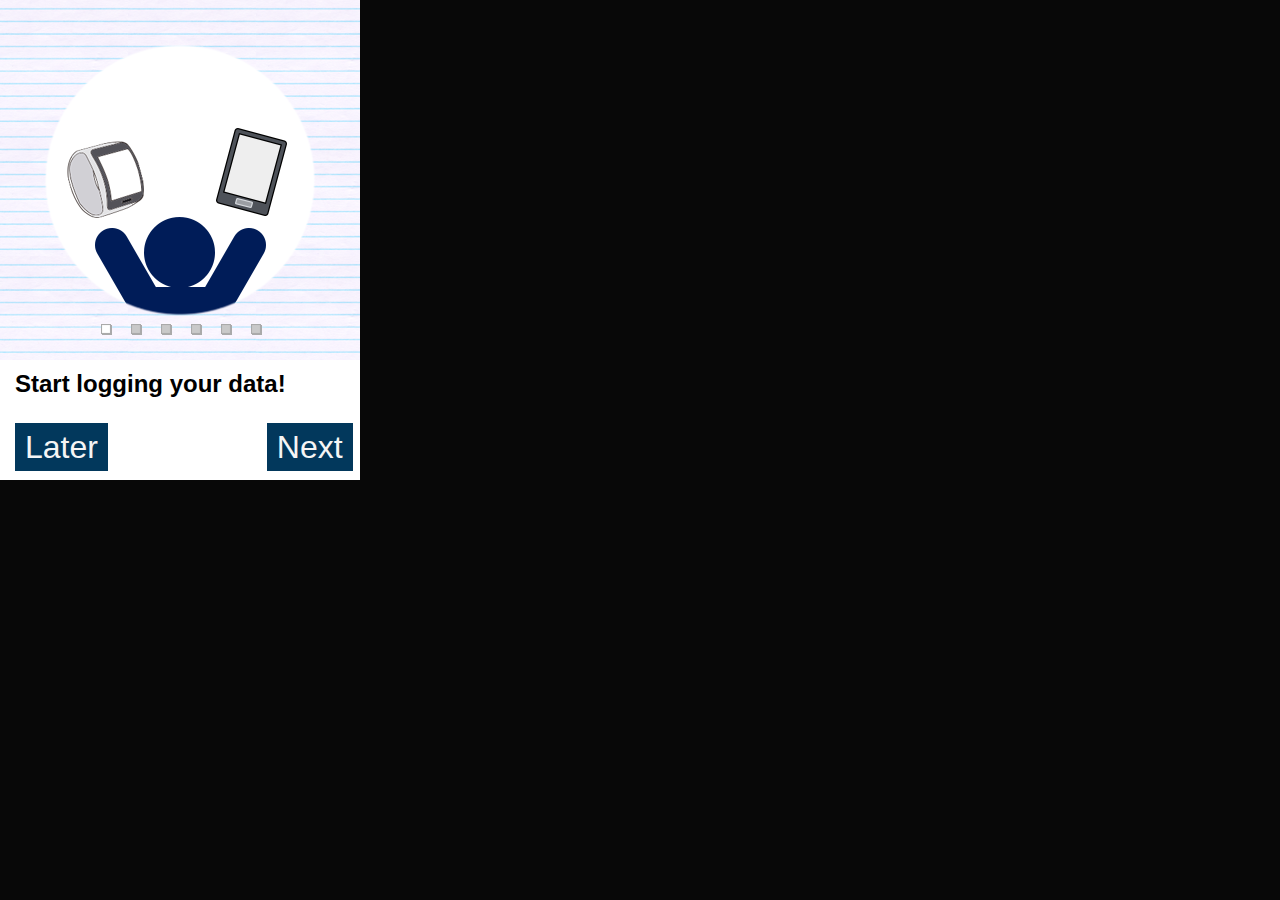
==== index.html @ 368abced "Latest Stable Version" ====
<!DOCTYPE html>
<html>
<head>
	<meta name="viewport" content="width=device-width,user-scalable=no"/>
	<title>Wearable UI</title>
	<link rel="stylesheet"  href="lib/tau/wearable/theme/changeable/tau.css">     
	<script src="js/jquery-1.9.1.js"></script> 
	<link rel="stylesheet"  href="/css/style.css">
</head>

<body>

	<div class="ui-page ui-page-active" id="main">		
		<div class="ui-content">
			<div class="first-image"></div>
			
			<div class="below-section">	
				<font color="black" size="5px"><b>Start logging your data!</b></font>				
			</div>	
				
			<div class="below-section">	
							
				<span id="left-button"><a href="./page_snooze/index.html" class="ui-btn ui-multiline ui-inline" onclick="buttonFeedback()">Later</a></span>				
<!-- 				<span id="mid-button"><a href=# class="ui-btn ui-multiline ui-inline" onclick="connect()">Later</a></span>				 -->
				<span id="right-button"> <a href="./page2/index.html" class="ui-btn ui-multiline ui-inline" id="startSurvey"> Next</a> </span>	
			</div>
			
		</div>
	</div>
</body>

<script src="js/util.js"></script>
<script src="js/dataSave.js"></script>
<script src="js/app.js"></script>
<script src="js/communication.js"></script>
<script src="js/lowBatteryCheck.js"></script>
<script type="text/javascript" src="lib/tau/wearable/js/tau.min.js" data-build-remove="false"></script>
<!-- load javascript file for your application -->

</html>
---- lib/tau/wearable/theme/changeable/tau.css ----
/*
 * TAU (Tizen Advanced UI)
 * Copyright (c) 2010 - 2014 Samsung Electronics Co., Ltd.
 * License : MIT License V2
 */

/***************************************************************************
                  Body
***************************************************************************/
/***************************************************************************
                   Action Bar
***************************************************************************/
/****************************************************************************
		Progress Bar
****************************************************************************/
/****************************************************************************
		Processing
****************************************************************************/
/****************************************************************************
		Toggle Switch
****************************************************************************/
/***************************************************************************
                   Buttons
***************************************************************************/
/***************************************************************************
                   Popup
***************************************************************************/
/***************************************************************************
                   Option Popup
***************************************************************************/
/***************************************************************************
                  index scrollbar (vertical)
***************************************************************************/
/***************************************************************************
                  Listview
***************************************************************************/
/***************************************************************************
                   Scroller
***************************************************************************/
/***************************************************************************
                   Swipe list
***************************************************************************/
/***************************************************************************
                   Checkbox/Radio
***************************************************************************/
/************************************************************************/
/*                           fixedUIStyle.less                          */
/************************************************************************/
/* When system font-size is changed, winset size (ex. header, footer, button, etc,
   include font) also changed. But in UX guide, some UI elements should have fixed
   size regardless of system font size.
   So, this less file supports fixed style for some elements.
   - Layout: header, footer, button
   - Popup : popup header, popup footer
   - toggleswitch
   - progress: text for ratio
*/
/***********************************************************************/
/*                         Layout(FIXED)                               */
/***********************************************************************/
/**********************************************************************/
/*                        Button(FIXED)                               */
/**********************************************************************/
/**********************************************************************/
/*                       Popup(FIXED)                                 */
/**********************************************************************/
/**********************************************************************/
/*                      ToggleSwitch(FIXED)                           */
/**********************************************************************/
/*********************************************************************/
/*                     Progress(FIXED)                               */
/*********************************************************************/
/*! normalize.css v1.0.0 | MIT License | git.io/normalize */
/* ==========================================================================
   HTML5 display definitions
   ========================================================================== */
/*
 * default outline set none
 */
* {
  outline: none;
}
/*
 * Corrects `block` display not defined in IE 6/7/8/9 and Firefox 3.
 */
article,
aside,
details,
figcaption,
figure,
footer,
header,
hgroup,
nav,
section,
summary {
  display: block;
}
/*
 * Corrects `inline-block` display not defined in IE 6/7/8/9 and Firefox 3.
 */
audio,
canvas,
video {
  display: inline-block;
  *display: inline;
  *zoom: 1;
}
/*
 * Prevents modern browsers from displaying `audio` without controls.
 * Remove excess height in iOS 5 devices.
 */
audio:not([controls]) {
  display: none;
  height: 0;
}
/*
 * Addresses styling for `hidden` attribute not present in IE 7/8/9, Firefox 3,
 * and Safari 4.
 * Known issue: no IE 6 support.
 */
[hidden] {
  display: none;
}
/* ==========================================================================
   Base
   ========================================================================== */
/*
 * 1. Corrects text resizing oddly in IE 6/7 when body `font-size` is set using
 *	`em` units.
 * 2. Prevents iOS text size adjust after orientation change, without disabling
 *	user zoom.
 */
html {
  font-size: 100%;
  /* 1 */
  -webkit-text-size-adjust: 100%;
  /* 2 */
  -ms-text-size-adjust: 100%;
  /* 2 */
}
/*
 * Addresses `font-family` inconsistency between `textarea` and other form
 * elements.
 */
html,
button,
input,
select,
textarea {
  font-family: Tizen, Samsung Sans, Helvetica;
}
/*
 * Addresses margins handled incorrectly in IE 6/7.
 */
body {
  margin: 0;
}
/* ==========================================================================
   Links
   ========================================================================== */
/*
 * Improves readability when focused and also mouse hovered in all browsers.
 */
/* ==========================================================================
   Typography
   ========================================================================== */
/*
 * Addresses font sizes and margins set differently in IE 6/7.
 * Addresses font sizes within `section` and `article` in Firefox 4+, Safari 5,
 * and Chrome.
 */
h1 {
  font-size: 2em;
  margin: 0.67em 0;
}
h2 {
  font-size: 1.5em;
  margin: 0.83em 0;
}
h3 {
  font-size: 1.17em;
  margin: 1em 0;
}
h4 {
  font-size: 1em;
  margin: 1.33em 0;
}
h5 {
  font-size: 0.83em;
  margin: 1.67em 0;
}
h6 {
  font-size: 0.75em;
  margin: 2.33em 0;
}
/*
 * Addresses styling not present in IE 7/8/9, Safari 5, and Chrome.
 */
abbr[title] {
  border-bottom: 1px dotted;
}
/*
 * Addresses style set to `bolder` in Firefox 3+, Safari 4/5, and Chrome.
 */
b,
strong {
  font-weight: bold;
}
blockquote {
  margin: 1em 40px;
}
/*
 * Addresses styling not present in Safari 5 and Chrome.
 */
dfn {
  font-style: italic;
}
/*
 * Addresses styling not present in IE 6/7/8/9.
 */
mark {
  background: #ff0;
  color: #000;
}
/*
 * Addresses margins set differently in IE 6/7.
 */
p,
pre {
  margin: 1em 0;
}
/*
 * Corrects font family set oddly in IE 6, Safari 4/5, and Chrome.
 */
code,
kbd,
pre,
samp {
  font-family: monospace, serif;
  _font-family: 'courier new', monospace;
  font-size: 1em;
}
/*
 * Improves readability of pre-formatted text in all browsers.
 */
pre {
  white-space: pre;
  white-space: pre-wrap;
  word-wrap: break-word;
}
/*
 * Addresses CSS quotes not supported in IE 6/7.
 */
q {
  quotes: none;
}
/*
 * Addresses `quotes` property not supported in Safari 4.
 */
q:before,
q:after {
  content: '';
  content: none;
}
small {
  font-size: 75%;
}
/*
 * Prevents `sub` and `sup` affecting `line-height` in all browsers.
 */
sub,
sup {
  font-size: 75%;
  line-height: 0;
  position: relative;
  vertical-align: baseline;
}
sup {
  top: -0.5em;
}
sub {
  bottom: -0.25em;
}
/* ==========================================================================
   Lists
   ========================================================================== */
/*
 * Addresses margins set differently in IE 6/7.
 */
dl,
menu,
ol,
ul {
  margin: 1em 0;
}
dd {
  margin: 0 0 0 40px;
}
/*
 * Addresses paddings set differently in IE 6/7.
 */
menu,
ol,
ul {
  padding: 0 0 0 40px;
}
/*
 * Corrects list images handled incorrectly in IE 7.
 */
nav ul,
nav ol {
  list-style: none;
  list-style-image: none;
}
/* ==========================================================================
   Embedded content
   ========================================================================== */
/*
 * 1. Removes border when inside `a` element in IE 6/7/8/9 and Firefox 3.
 * 2. Improves image quality when scaled in IE 7.
 */
img {
  border: 0;
  /* 1 */
  -ms-interpolation-mode: bicubic;
  /* 2 */
}
/*
 * Corrects overflow displayed oddly in IE 9.
 */
svg:not(:root) {
  overflow: hidden;
}
/* ==========================================================================
   Figures
   ========================================================================== */
/*
 * Addresses margin not present in IE 6/7/8/9, Safari 5, and Opera 11.
 */
figure {
  margin: 0;
}
/* ==========================================================================
   Forms
   ========================================================================== */
/*
 * Corrects margin displayed oddly in IE 6/7.
 */
form {
  margin: 0;
}
/*
 * Define consistent border, margin, and padding.
 */
fieldset {
  border: 1px solid #c0c0c0;
  margin: 0 2px;
  padding: 0.35em 0.625em 0.75em;
}
/*
 * 1. Corrects color not being inherited in IE 6/7/8/9.
 * 2. Corrects text not wrapping in Firefox 3.
 * 3. Corrects alignment displayed oddly in IE 6/7.
 */
legend {
  border: 0;
  /* 1 */
  padding: 0;
  white-space: normal;
  /* 2 */
  *margin-left: -7px;
  /* 3 */
}
/*
 * 1. Corrects font size not being inherited in all browsers.
 * 2. Addresses margins set differently in IE 6/7, Firefox 3+, Safari 5,
 *	and Chrome.
 * 3. Improves appearance and consistency in all browsers.
 */
button,
input,
select,
textarea {
  font-size: 100%;
  /* 1 */
  margin: 0;
  /* 2 */
  vertical-align: baseline;
  /* 3 */
  *vertical-align: middle;
  /* 3 */
}
/*
 * Addresses Firefox 3+ setting `line-height` on `input` using `!important` in
 * the UA stylesheet.
 */
button,
input {
  line-height: normal;
}
/*
 * Re-set default cursor for disabled elements.
 */
button[disabled],
input[disabled] {
  cursor: default;
}
input[type="time"],
input[type="date"] {
  color: #000000;
}
/*
 * 1. Addresses `appearance` set to `searchfield` in Safari 5 and Chrome.
 * 2. Addresses `box-sizing` set to `border-box` in Safari 5 and Chrome
 *	(include `-moz` to future-proof).
 */
input[type="search"] {
  -webkit-appearance: textfield;
  /* 1 */
  -moz-box-sizing: content-box;
  -webkit-box-sizing: content-box;
  /* 2 */
  box-sizing: content-box;
}
/*
 * Removes inner padding and search cancel button in Safari 5 and Chrome
 * on OS X.
 */
input[type="search"]::-webkit-search-cancel-button,
input[type="search"]::-webkit-search-decoration {
  -webkit-appearance: none;
}
/*
 * Removes inner padding and border in Firefox 3+.
 */
button::-moz-focus-inner,
input::-moz-focus-inner {
  border: 0;
  padding: 0;
}
/*
 * 1. Removes default vertical scrollbar in IE 6/7/8/9.
 * 2. Improves readability and alignment in all browsers.
 */
textarea {
  overflow: auto;
  /* 1 */
  vertical-align: top;
  /* 2 */
}
/* ==========================================================================
   Tables
   ========================================================================== */
/*
 * Remove most spacing between table cells.
 */
table {
  border-collapse: collapse;
  border-spacing: 0;
}
/*
 * Common definition for theme
 */
/***************************************************************
   default font size (base font from WRT)
   => small: 13px
   => normal: 17px
   => large: 20px

so, we set @font_size_default as 17px.
This value only used for @rem_base, not for html font-size
html font-size is set by WRT base font-size
***************************************************************/
/******************************
  z-index order collection
 ******************************/
/***************************************************************************
                   Common Style
***************************************************************************/
.screen-hidden {
  visibility: hidden;
  position: absolute;
  top: -10000em;
  left: -10000em;
}
/***************************************************************************
                   Default Style.
***************************************************************************/
button,
input {
  outline: none;
  cursor: pointer;
}
* {
  -webkit-box-sizing: border-box;
  -moz-box-sizing: border-box;
  box-sizing: border-box;
}
a {
  text-decoration: none !important;
  color: rgba(245, 245, 245, 1);
}
ul,
li {
  margin: 0;
  padding: 0;
  list-style-type: none;
}
img {
  margin: 0;
  padding: 0;
}
/******************************
  Global LESS mixin collection
 ******************************/
/***************************************************************************
                   Common Style
***************************************************************************/
html {
  -webkit-tap-highlight-color: rgba(0, 0, 0, 0);
}
body {
  height: 100%;
  font-size: 2rem;
  font-family: Tizen, Samsung Sans, Helvetica;
  background: rgba(8, 8, 8, 1);
  color: rgba(245, 245, 245, 1);
}
.ui-page {
  width: 100%;
  height: 100%;
  overflow: hidden;
  display: none;
  position: absolute;
  top: 0;
  left: 0;
  background: rgba(8, 8, 8, 1);
  -webkit-tap-highlight-color: rgba(0, 0, 0, 0);
  /* overrides webkit link color */
}
.ui-page.ui-page-active {
  display: block;
}
.ui-page.ui-page-build {
  display: block;
  visibility: hidden;
}
.scrolling-mode-touch {
  -webkit-overflow-scrolling: touch;
  -moz-overflow-scrolling: touch;
  -o-overflow-scrolling: touch;
  -ms-overflow-scrolling: touch;
  overflow-scrolling: touch;
}
.ui-content {
  width: auto;
  height: 100%;
  overflow: auto;
  -webkit-overflow-scrolling: touch;
  -moz-overflow-scrolling: touch;
  -o-overflow-scrolling: touch;
  -ms-overflow-scrolling: touch;
  overflow-scrolling: touch;
}
.ui-header {
  position: relative;
  width: 100%;
  height: 60px;
  line-height: 60px;
  background-color: rgba(0, 31, 56, 1);
}
.ui-header .ui-title {
  color: rgba(116, 196, 252, 1);
  font-size: 32px;
  white-space: nowrap;
  margin: 0px;
  padding-left: 16px;
  padding-right: 16px;
}
.ui-header .ui-title.ui-icon {
  padding-left: 60px;
  background-position: 16px 14px;
  background-size: 34px 34px;
  background-repeat: no-repeat;
}
.ui-header .ui-title-text-fadeout {
  -webkit-mask-image: -webkit-linear-gradient(left, #000000 80%, rgba(0, 0, 0, 0) 95%);
}
.ui-header.ui-has-more .ui-title {
  padding-right: 78px;
}
.ui-header.ui-has-more .ui-title-text-fadeout {
  -webkit-mask-image: -webkit-linear-gradient(left, #000000 65%, rgba(0, 0, 0, 0) 80%);
}
.ui-header button.ui-more,
.ui-header input.ui-more {
  border: 0 none;
  padding: 0;
}
.ui-header .ui-more-disable {
  cursor: default;
  background-color: transparent;
}
.ui-header .ui-more {
  display: block;
  position: absolute;
  top: 0px;
  right: 0px;
  width: 68px;
  height: 100%;
  overflow: hidden;
  text-indent: -1000em;
  background-position: center center;
  background-color: transparent;
  cursor: pointer;
}
.ui-header .ui-more:active {
  background-color: rgba(23, 73, 115, 1) !important;
}
.ui-header .ui-more.ui-icon-detail {
  background-color: rgba(116, 196, 252, 1);
  -webkit-mask-image: url("images/Actionbar/tw_ic_menu_detail_normal_holo_dark.png");
  -webkit-mask-size: 3.0588235294117645rem 3.5294117647058822rem;
  -webkit-mask-position: center;
  -webkit-mask-repeat: no-repeat;
}
.ui-header .ui-more.ui-icon-detail[disabled="disabled"] {
  cursor: default;
  background-color: transparent;
  background-color: rgba(116, 196, 252, 0.2);
  -webkit-mask-image: url("images/Actionbar/tw_ic_menu_detail_disable_holo_dark.png");
  -webkit-mask-size: 3.0588235294117645rem 3.5294117647058822rem;
  -webkit-mask-position: center;
  -webkit-mask-repeat: no-repeat;
}
.ui-header .ui-more.ui-icon-overflow {
  background-color: rgba(116, 196, 252, 1);
  -webkit-mask-image: url("images/Actionbar/tw_ic_menu_moreoverflow_holo_dark.png");
  -webkit-mask-size: 3.0588235294117645rem 3.5294117647058822rem;
  -webkit-mask-position: center;
  -webkit-mask-repeat: no-repeat;
}
.ui-header .ui-more.ui-icon-overflow[disabled="disabled"] {
  cursor: default;
  background-color: transparent;
  background-color: rgba(116, 196, 252, 0.2);
  -webkit-mask-image: url("images/Actionbar/tw_ic_menu_moreoverflow_holo_dark.png");
  -webkit-mask-size: 3.0588235294117645rem 3.5294117647058822rem;
  -webkit-mask-position: center;
  -webkit-mask-repeat: no-repeat;
}
.ui-header .ui-more.ui-icon-selectall {
  background-color: rgba(116, 196, 252, 1);
  -webkit-mask-image: url("images/Actionbar/tw_ic_menu_selectall_normal_holo_dark.png");
  -webkit-mask-size: 3.0588235294117645rem 3.5294117647058822rem;
  -webkit-mask-position: center;
  -webkit-mask-repeat: no-repeat;
}
.ui-header .ui-more.ui-icon-selectall[disabled="disabled"] {
  cursor: default;
  background-color: transparent;
  background-color: rgba(116, 196, 252, 0.2);
  -webkit-mask-image: url("images/Actionbar/tw_ic_menu_selectall_disable_holo_dark.png");
  -webkit-mask-size: 3.0588235294117645rem 3.5294117647058822rem;
  -webkit-mask-position: center;
  -webkit-mask-repeat: no-repeat;
}
.ui-footer {
  width: 100%;
  height: 85px;
  position: absolute;
  bottom: 0;
  left: 0;
}
/***************************************************************************
                   Grid layout
***************************************************************************/
.ui-grid-col > * {
  float: left;
}
.ui-page .ui-grid-col-1 > * {
  float: left;
}
.ui-page .ui-grid-col-1 > * {
  width: 100%;
}
.ui-page .ui-grid-col-2 > * {
  float: left;
}
.ui-page .ui-grid-col-2 > * {
  width: 50%;
}
.ui-page .ui-grid-col-3 > * {
  float: left;
}
.ui-page .ui-grid-col-3 > * {
  width: 33.333333333333336%;
}
.ui-grid-row > * {
  display: block;
}
/*
 * Progressbar
 */
@-webkit-keyframes indeterminate {
  0% {
    -webkit-mask-image: url(images/Progress/tw_progressbar_indeterminate1_holo_dark.png);
    -webkit-mask-repeat: no-repeat;
    background-color: rgba(0, 77, 153, 1);
  }
  25% {
    -webkit-mask-image: url(images/Progress/tw_progressbar_indeterminate2_holo_dark.png);
    -webkit-mask-repeat: no-repeat;
    background-color: rgba(0, 77, 153, 1);
  }
  50% {
    -webkit-mask-image: url(images/Progress/tw_progressbar_indeterminate3_holo_dark.png);
    -webkit-mask-repeat: no-repeat;
    background-color: rgba(0, 77, 153, 1);
  }
  75% {
    -webkit-mask-image: url(images/Progress/tw_progressbar_indeterminate4_holo_dark.png);
    -webkit-mask-repeat: no-repeat;
    background-color: rgba(0, 77, 153, 1);
  }
  100% {
    -webkit-mask-image: url(images/Progress/tw_progressbar_indeterminate5_holo_dark.png);
    -webkit-mask-repeat: no-repeat;
    background-color: rgba(0, 77, 153, 1);
  }
}
progress {
  position: relative;
  padding-left: 0.9411764705882353rem;
  padding-right: 0.9411764705882353rem;
  margin-top: 0.8235294117647058rem;
  margin-bottom: 0.8235294117647058rem;
  color: rgba(245, 245, 245, 1);
  width: 100%;
  height: 0.3529411764705882rem;
  -webkit-appearance: none;
  border: none;
}
progress::-webkit-progress-bar {
  position: relative;
  background-color: rgba(71, 71, 71, 1);
  border-radius: 0.11764705882352941rem;
  overflow: hidden;
}
progress::-webkit-progress-value {
  background-color: rgba(55, 161, 237, 1);
  height: 0.3529411764705882rem;
  border-radius: 0.11764705882352941rem;
  overflow: hidden;
}
progress.ui-progress-indeterminate::-webkit-progress-bar {
  background-color: rgba(55, 161, 237, 1);
}
progress.ui-progress-indeterminate::-webkit-progress-value {
  background-size: 100% 100%;
  -webkit-animation: indeterminate 150ms infinite;
}
.ui-progress-proportion {
  display: inline-block;
  float: left;
  font-size: 20px;
  padding-left: 0.9411764705882353rem;
  padding-right: 0.9411764705882353rem;
  margin-top: -0.5882352941176471rem;
}
.ui-progress-ratio {
  display: inline-block;
  float: right;
  font-size: 20px;
  padding-left: 0.9411764705882353rem;
  padding-right: 0.9411764705882353rem;
  margin-top: -0.5882352941176471rem;
}
/*
 * toggle switch
 */
.ui-switch-activation,
.ui-switch-inneroffset,
.ui-switch-handler {
  display: block;
  -webkit-mask-image: url(images/Controller_icon/toggle_changeable.png);
  -webkit-mask-repeat: no-repeat;
}
.ui-switch {
  width: 100%;
  color: rgba(245, 245, 245, 1);
}
.ui-toggleswitch {
  display: block;
  width: 207px;
  margin: 0 auto;
}
.ui-switch-text {
  margin-top: 30px;
  margin-bottom: 40px;
  padding: 0 30;
  font-size: 34px;
  text-align: center;
}
.ui-switch-input {
  display: none;
}
.ui-switch-inneroffset {
  width: 110px;
  height: 88px;
  position: absolute;
}
.ui-switch-inneroffset:active {
  background-color: rgba(173, 173, 173, 1);
}
.ui-switch-activation {
  width: 207px;
  height: 110px;
  -webkit-mask-position: 0 0;
  background-color: rgba(128, 128, 128, 1);
  margin: 0 auto;
  margin-top: 23px;
}
.ui-switch-activation .ui-switch-inneroffset {
  -webkit-mask-position: 0 -120px;
  background-color: rgba(245, 245, 245, 1);
  margin-left: 9px;
  margin-top: 11px;
}
.ui-switch-activation .ui-switch-inneroffset:active {
  background-color: rgba(173, 173, 173, 1);
}
.ui-switch-activation .ui-switch-handler {
  position: relative;
  width: 110px;
  height: 88px;
  -webkit-mask-position: 0 -218px;
  background-color: rgba(128, 128, 128, 1);
  left: 0%;
}
.ui-switch-activation:active {
  width: 207px;
  height: 110px;
  background-color: rgba(97, 96, 96, 1);
  margin: z0 auto;
  margin-top: 23px;
}
.ui-switch-activation:active .ui-switch-handler:active {
  position: relative;
  width: 110px;
  height: 88px;
  background-color: rgba(97, 96, 96, 1);
  left: 0%;
}
.ui-switch-activation:disable {
  width: 207px;
  height: 110px;
  background-color: rgba(59, 59, 59, 1);
  margin: 0 auto;
  margin-top: 23px;
}
.ui-switch-activation:disable .ui-switch-handler:disable {
  position: relative;
  width: 110px;
  height: 88px;
  background-color: rgba(59, 59, 59, 1);
  left: 0%;
}
.ui-switch-input:checked ~  {
  display: none;
}
.ui-switch-input:checked ~  .ui-switch-activation {
  width: 207px;
  height: 110px;
  -webkit-mask-position: 0 0;
  background-color: rgba(112, 186, 15, 1);
  margin: 0 auto;
  margin-top: 23px;
}
.ui-switch-input:checked ~  .ui-switch-activation .ui-switch-inneroffset {
  -webkit-mask-position: 0 -120px;
  background-color: rgba(245, 245, 245, 1);
  margin-left: 89px;
  margin-top: 11px;
}
.ui-switch-input:checked ~  .ui-switch-activation .ui-switch-inneroffset:active {
  background-color: rgba(173, 173, 173, 1);
}
.ui-switch-input:checked ~  .ui-switch-activation .ui-switch-handler {
  position: relative;
  width: 110px;
  height: 88px;
  -webkit-mask-position: 0 -316px;
  background-color: rgba(112, 186, 15, 1);
  left: 0;
}
.ui-switch-input:checked ~  .ui-switch-activation:active {
  width: 207px;
  height: 110px;
  margin: 0 auto;
  margin-top: 23px;
  background-color: rgba(71, 97, 37, 1);
}
.ui-switch-input:checked ~  .ui-switch-activation:active .ui-switch-handler:active {
  position: relative;
  width: 110px;
  height: 88px;
  background-color: rgba(71, 97, 37, 1);
  left: 0;
}
.ui-switch-input:checked ~  .ui-switch-activation:disable {
  width: 207px;
  height: 110px;
  margin: 0 auto;
  margin-top: 23px;
  background-color: rgba(27, 33, 18, 1);
}
.ui-switch-input:checked ~  .ui-switch-activation:disable .ui-switch-handler:disable {
  position: relative;
  width: 110px;
  height: 88px;
  background-color: rgba(27, 33, 18, 1);
  left: 0;
}
@-webkit-keyframes rotating {
  from {
    -webkit-transform: rotate(0deg);
  }
  to {
    -webkit-transform: rotate(360deg);
  }
}
.ui-processing {
  background-color: rgba(0, 123, 255, 1);
  -webkit-mask-image: url("images/Progress/tw_widget_activity_01.png");
  -webkit-mask-size: 100% 100%;
  -webkit-repeat: no-repeat;
  -webkit-animation: rotating 1s linear infinite;
  width: 4.705882352941177rem;
  height: 4.705882352941177rem;
  margin: 0 auto;
  margin-top: 2rem;
  margin-bottom: 0.8235294117647058rem;
}
.ui-processing-text {
  margin: 0 auto;
  text-align: center;
  width: 9.882352941176471rem;
  font-size: 1.4117647058823528rem;
}
.ui-btn {
  display: block;
  padding-top: 28.5px;
  padding-right: 10px;
  padding-bottom: 28.5px;
  padding-left: 10px;
  margin: 0px;
  font-size: 32px;
  line-height: 28px;
  text-align: center;
  white-space: nowrap;
  cursor: pointer;
  vertical-align: middle;
  text-overflow: ellipsis;
  overflow: hidden;
  border: 0 none;
  color: rgba(245, 245, 245, 1);
  background-color: rgba(2, 56, 92, 1);
}
a.ui-btn:active:hover,
.ui-btn:enabled:active:hover {
  background-color: rgba(23, 73, 115, 1);
}
.ui-btn:enabled:focus {
  background-color: rgba(2, 56, 92, 1);
}
a.ui-btn.ui-state-disabled,
.ui-btn:disabled {
  color: rgba(245, 245, 245, 0.2);
  background-color: rgba(3, 44, 64, 1);
  cursor: default;
}
.ui-btn.ui-multiline {
  padding-top: 10px;
  padding-bottom: 10px;
}
.ui-btn.ui-inline {
  display: inline-block;
}
.ui-btn.ui-btn-icon {
  background-position: center center;
  height: 76px;
  text-indent: -1000em;
  overflow: hidden;
  background-repeat: no-repeat;
  background-size: 60px 60px;
}
.ui-default {
  color: rgba(245, 245, 245, 1);
  background-color: rgba(2, 56, 92, 1);
}
a.ui-default:active:hover,
.ui-default:enabled:active:hover {
  background-color: rgba(23, 73, 115, 1);
}
.ui-default:enabled:focus {
  background-color: rgba(2, 56, 92, 1);
}
a.ui-default.ui-state-disabled,
.ui-default:disabled {
  color: rgba(245, 245, 245, 0.2);
  background-color: rgba(3, 44, 64, 1);
  cursor: default;
}
.ui-color-red {
  color: rgba(245, 245, 245, 1);
  background-color: rgba(207, 36, 2, 1);
}
a.ui-color-red:active:hover,
.ui-color-red:enabled:active:hover {
  background-color: rgba(222, 102, 78, 1);
}
.ui-color-red:enabled:focus {
  background-color: rgba(207, 36, 2, 1);
}
a.ui-color-red.ui-state-disabled,
.ui-color-red:disabled {
  color: rgba(245, 245, 245, 0.2);
  background-color: rgba(69, 11, 1, 1);
  cursor: default;
}
.ui-color-orange {
  color: rgba(245, 245, 245, 1);
  background-color: rgba(237, 134, 0, 1);
}
a.ui-color-orange:active:hover,
.ui-color-orange:enabled:active:hover {
  background-color: rgba(242, 171, 78, 1);
}
.ui-color-orange:enabled:focus {
  background-color: rgba(237, 134, 0, 1);
}
a.ui-color-orange.ui-state-disabled,
.ui-color-orange:disabled {
  color: rgba(245, 245, 245, 0.2);
  background-color: rgba(69, 39, 5, 1);
  cursor: default;
}
.ui-color-green {
  color: rgba(245, 245, 245, 1);
  background-color: rgba(97, 163, 16, 1);
}
a.ui-color-green:active:hover,
.ui-color-green:enabled:active:hover {
  background-color: rgba(146, 191, 90, 1);
}
.ui-color-green:enabled:focus {
  background-color: rgba(97, 163, 16, 1);
}
a.ui-color-green.ui-state-disabled,
.ui-color-green:disabled {
  color: rgba(245, 245, 245, 0.2);
  background-color: rgba(50, 54, 48, 1);
  cursor: default;
}
.ui-btn:focus,
.ui-btn:active {
  outline: none;
}
a.ui-btn {
  text-decoration: none;
  box-sizing: border-box;
}
button.ui-btn,
input.ui-btn {
  box-sizing: border-box;
  -webkit-appearance: none;
  -moz-appearance: none;
  width: 100%;
}
button.ui-btn.ui-inline,
input.ui-btn.ui-inline {
  display: inline-block;
  width: auto;
}
.ui-grid-col-1 > .ui-btn {
  border-left: solid 1px rgba(8, 8, 8, 1);
}
.ui-grid-col-1 > .ui-btn:first-child {
  border-left: 0px none;
}
.ui-grid-col-2 > .ui-btn {
  border-left: solid 1px rgba(8, 8, 8, 1);
}
.ui-grid-col-2 > .ui-btn:first-child {
  border-left: 0px none;
}
.ui-grid-col-3 > .ui-btn {
  border-left: solid 1px rgba(8, 8, 8, 1);
}
.ui-grid-col-3 > .ui-btn:first-child {
  border-left: 0px none;
}
.ui-grid-row > .ui-btn {
  margin-top: 1px;
}
.ui-grid-row > .ui-btn:first-child {
  margin-top: 0px;
}
/***********************
Normal Popup
***********************/
.ui-popup {
  position: absolute;
  left: 0px;
  width: 100%;
  margin: 0;
  background-color: rgba(0, 17, 33, 1);
  border: 3px solid rgba(0, 55, 92, 1);
  display: none;
  z-index: 1000;
}
.ui-popup .ui-popup-header {
  width: 100%;
  min-height: 68px;
  font-size: 30px;
  text-align: left;
  background-color: rgba(5, 42, 71, 1);
  color: rgba(116, 196, 252, 1);
  padding-top: 14px;
  padding-right: 13px;
  padding-bottom: 14px;
  padding-left: 13px;
  overflow: hidden;
  text-overflow: ellipsis;
  white-space: nowrap;
}
.ui-popup .ui-popup-content {
  width: 100%;
  min-height: 13.176470588235293rem;
  font-size: 2rem;
  text-align: left;
  color: rgba(245, 245, 245, 1);
  background-color: rgba(0, 17, 33, 1);
  padding: 10px 16px 9px 16px;
  overflow: auto;
  -webkit-overflow-scrolling: touch;
  -moz-overflow-scrolling: touch;
  -o-overflow-scrolling: touch;
  -ms-overflow-scrolling: touch;
  overflow-scrolling: touch;
}
.ui-popup .ui-popup-content .ui-listview,
.ui-popup .ui-popup-content .ui-inline-listview {
  margin: -0.5294117647058824rem -0.9411764705882353rem -0.5294117647058824rem -0.9411764705882353rem;
}
.ui-popup .ui-popup-content .ui-listview li,
.ui-popup .ui-popup-content .ui-inline-listview li {
  font-size: 2rem;
}
.ui-popup .ui-popup-footer {
  width: 100%;
  height: 83px;
}
.ui-popup .ui-popup-footer .ui-btn {
  padding-top: 27px;
  padding-bottom: 28px;
  font-size: 30px;
}
.ui-popup.ui-popup-active {
  display: block;
}
.ui-popup.in {
  display: block;
}
.ui-popup.ui-build {
  display: block;
  visibility: hidden;
}
/***********************
Option Popup
***********************/
.ui-popup.ui-ctxpopup {
  background-color: transparent;
  width: 100%;
  border: 0 none;
}
div.ui-popup.ui-ctxpopup.ui-popup-content-size {
  width: auto;
  padding: 0 0 0 0;
}
div.ui-popup.ui-ctxpopup.ui-popup-content-size .ui-popup-content {
  width: auto;
}
.ui-popup.ui-ctxpopup .ui-popup-content {
  background-color: rgba(245, 245, 245, 1);
  border: 1px solid rgba(112, 112, 112, 0.9);
  color: #333;
  min-height: initial;
}
.ui-popup.ui-ctxpopup .ui-popup-content .ui-listview li {
  color: rgba(8, 8, 8, 1);
  border-bottom: 1px solid rgba(204, 204, 204, 1);
  min-height: 90px;
  padding: 21px 8px 20px 16px;
}
.ui-popup.ui-ctxpopup .ui-popup-content .ui-listview li a {
  color: rgba(8, 8, 8, 1);
  margin: -21px -16px;
  padding: 21px 16px;
  min-height: 48px;
}
.ui-popup.ui-ctxpopup .ui-popup-content .ui-listview li a:active {
  color: rgba(245, 245, 245, 1);
  background-color: rgba(19, 99, 145, 1);
}
.ui-popup.ui-ctxpopup .ui-popup-content .ui-listview li:last-child {
  border: none;
}
.ui-popup.ui-ctxpopup .ui-popup-content .ui-listview .ui-list-icon {
  position: relative;
  padding-left: 4rem;
}
.ui-popup.ui-ctxpopup .ui-popup-content .ui-listview .ui-list-icon a {
  margin-left: -4rem;
  padding-left: 4rem;
}
.ui-popup.ui-ctxpopup .ui-popup-content .ui-listview .ui-list-icon::before {
  content: "";
  position: absolute;
  top: 50%;
  left: 0.3529411764705882rem;
  width: 3.2941176470588234rem;
  height: 3.2941176470588234rem;
  margin-top: -1.6470588235294117rem;
  background-color: rgba(99, 99, 99, 0.9);
  -webkit-mask-size: 3.2941176470588234rem 3.2941176470588234rem;
  -webkit-mask-repeat: no-repeat;
  mask-repeat: no-repeat;
  mask-size: 3.2941176470588234rem 3.2941176470588234rem;
}
.ui-popup.ui-ctxpopup .ui-popup-content .ui-listview a.ui-list-icon:active::before {
  background-color: rgba(245, 245, 245, 1);
}
.ui-popup.ui-ctxpopup .ui-popup-content .ui-inline-listview {
  height: 4.0588235294117645rem;
  overflow: hidden;
}
.ui-popup.ui-ctxpopup .ui-popup-content .ui-inline-listview li {
  float: left;
  height: 3.941176470588235rem;
  line-height: 3.941176470588235rem;
  border-right: 1px solid rgba(8, 8, 8, 1);
}
.ui-popup.ui-ctxpopup .ui-popup-content .ui-inline-listview li:last-child {
  border: none;
}
.ui-popup.ui-ctxpopup .ui-popup-content .ui-inline-listview li a {
  display: block;
  width: 100%;
  height: 100%;
  padding: 0rem 0.47058823529411764rem;
  color: rgba(8, 8, 8, 1);
}
.ui-popup.ui-ctxpopup .ui-popup-content .ui-inline-listview li a:active {
  color: rgba(245, 245, 245, 1);
  background-color: rgba(19, 99, 145, 1);
}
.ui-popup.ui-ctxpopup .ui-popup-content .ui-inline-listview .ui-list-icon-notext {
  width: 3.4705882352941178rem;
  height: 3.941176470588235rem;
  text-indent: -1000em;
  overflow: hidden;
  position: relative;
}
.ui-popup.ui-ctxpopup .ui-popup-content .ui-inline-listview .ui-list-icon-notext::before {
  content: "";
  position: absolute;
  top: 50%;
  left: 50%;
  width: 2.5294117647058822rem;
  height: 2.5294117647058822rem;
  margin-top: -1.2647058823529411rem;
  margin-left: -1.2647058823529411rem;
  background-color: rgba(8, 8, 8, 1);
  -webkit-mask-size: 2.5294117647058822rem 2.5294117647058822rem;
  -webkit-mask-repeat: no-repeat;
  mask-size: 2.5294117647058822rem 2.5294117647058822rem;
  mask-repeat: no-repeat;
}
.ui-popup.ui-ctxpopup .ui-popup-content .ui-inline-listview a.ui-list-icon-notext:active::before {
  background-color: rgba(245, 245, 245, 1);
}
.ui-popup.ui-ctxpopup .ui-arrow {
  width: 36px;
  height: 15px;
  overflow: hidden;
  position: absolute;
  display: none;
  animation-duration: 0;
  -webkit-animation-duration: 0;
}
.ui-popup.ui-ctxpopup .ui-arrow span {
  width: 20px;
  height: 20px;
  background-color: rgba(245, 245, 245, 1);
  border: 1px solid rgba(112, 112, 112, 0.9);
  position: absolute;
  top: 6px;
  left: 8px;
  -webkit-transform: rotate(55deg) skew(24deg);
  transform: rotate(55deg) skew(24deg);
  animation-duration: 0;
  -webkit-animation-duration: 0;
}
.ui-popup.ui-ctxpopup.ui-popup-arrow-b {
  padding: 20px 20px 0 20px;
}
.ui-popup.ui-ctxpopup.ui-popup-arrow-t {
  padding: 0 20px 20px 20px;
}
.ui-popup.ui-ctxpopup.ui-popup-arrow-r {
  padding: 20px 0 20px 20px;
}
.ui-popup.ui-ctxpopup.ui-popup-arrow-l {
  padding: 20px 20px 20px 0;
}
.ui-popup.ui-ctxpopup.ui-popup-arrow-b .ui-arrow {
  display: block;
  bottom: -14px;
  -webkit-transform: rotate(180deg);
  transform: rotate(180deg);
}
.ui-popup.ui-ctxpopup.ui-popup-arrow-t .ui-arrow {
  display: block;
  top: -14px;
}
.ui-popup.ui-ctxpopup.ui-popup-arrow-r .ui-arrow {
  display: block;
  right: -25px;
  -webkit-transform: rotate(90deg);
  transform: rotate(90deg);
}
.ui-popup.ui-ctxpopup.ui-popup-arrow-l .ui-arrow {
  display: block;
  left: -25px;
  -webkit-transform: rotate(-90deg);
  transform: rotate(-90deg);
}
/****************************************
Popup Toast
****************************************/
.ui-popup.ui-popup-toast {
  margin-left: 0;
  margin-right: 0;
  margin-bottom: 0;
  font-size: 1.4117647058823528rem;
  border: 3px solid rgba(0, 55, 92, 1);
  position: absolute;
  bottom: 0;
  top: auto;
  height: auto;
}
.ui-popup.ui-popup-toast .ui-popup-content {
  min-height: initial;
  padding: 1.2941176470588236rem 0.7647058823529411rem 1.3529411764705883rem 0.7647058823529411rem;
  background-color: rgba(0, 17, 33, 1);
}
/****************************************
Popup Overlay
****************************************/
.ui-popup-overlay {
  position: absolute;
  display: none;
  top: 0;
  width: 100%;
  height: 100%;
  z-index: 100;
  background-color: rgba(8, 8, 8, 0.7);
}
.ui-popup-overlay.in {
  display: block;
}
/****************************************
Popup Transition
****************************************/
.ui-popup.slideup.in {
  -webkit-animation-name: popupslideinfrombottom;
  -webkit-animation-duration: 250ms;
  -webkit-transition-timing-function: ease-in-out;
  animation-name: popupslideinfrombottom;
  animation-duration: 250ms;
  transition-timing-function: ease-in-out;
}
.ui-popup.slideup.out {
  -webkit-animation-name: popupslideouttobottom;
  -webkit-animation-duration: 250ms;
  -webkit-transition-timing-function: ease-in-out;
  animation-name: popupslideouttobottom;
  animation-duration: 250ms;
  transition-timing-function: ease-in-out;
}
@-webkit-keyframes popupslideinfrombottom {
  from {
    transform: translateY(100%);
  }
  to {
    transform: translateY(0%);
  }
}
@keyframes popupslideinfrombottom {
  from {
    transform: translateY(100%);
  }
  to {
    transform: translateY(0%);
  }
}
@-webkit-keyframes popupslideouttobottom {
  from {
    transform: translateY(0%);
  }
  to {
    transform: translateY(100%);
  }
}
@keyframes popupslideouttobottom {
  from {
    transform: translateY(0%);
  }
  to {
    transform: translateY(100%);
  }
}
/****************************************
Popup Overlay Transition
****************************************/
.ui-popup-overlay.slideup.in {
  -webkit-animation-name: fadein;
  -webkit-animation-duration: 250ms;
  animation-name: fadein;
  animation-duration: 250ms;
}
.ui-popup-overlay.slideup.out {
  -webkit-animation-name: fadeout;
  -webkit-animation-duration: 250ms;
  animation-name: fadeout;
  animation-duration: 250ms;
}
/****************************************
Option Popup Transition
****************************************/
.ui-popup.ui-popup-arrow-t.slideup.in,
.ui-popup.ui-popup-arrow-l.slideup.in,
.ui-popup.ui-popup-arrow-r.slideup.in {
  -webkit-animation-name: ctxpopupslideinfrombottom;
  -webkit-animation-duration: 250ms;
  -webkit-transition-timing-function: ease-in-out;
  animation-name: ctxpopupslideinfrombottom;
  animation-duration: 250ms;
  transition-timing-function: ease-in-out;
}
.ui-popup.ui-popup-arrow-t.slideup.out,
.ui-popup.ui-popup-arrow-l.slideup.out,
.ui-popup.ui-popup-arrow-r.slideup.out {
  -webkit-animation-name: ctxpopupslideouttobottom;
  -webkit-animation-duration: 250ms;
  -webkit-transition-timing-function: ease-in-out;
  animation-name: ctxpopupslideouttobottom;
  animation-duration: 250ms;
  transition-timing-function: ease-in-out;
}
.ui-popup.ui-popup-arrow-b.slideup.in {
  -webkit-animation-name: ctxpopupslideinfromtop;
  -webkit-animation-duration: 250ms;
  -webkit-transition-timing-function: ease-in-out;
  animation-name: ctxpopupslideinfromtop;
  animation-duration: 250ms;
  transition-timing-function: ease-in-out;
}
.ui-popup.ui-popup-arrow-b.slideup.out {
  -webkit-animation-name: ctxpopupslideouttotop;
  -webkit-animation-duration: 250ms;
  -webkit-transition-timing-function: ease-in-out;
  animation-name: ctxpopupslideouttotop;
  animation-duration: 250ms;
  transition-timing-function: ease-in-out;
}
@-webkit-keyframes ctxpopupslideinfrombottom {
  from {
    transform: translateY(20%);
    opacity: 0.0;
  }
  to {
    transform: translateY(0%);
    opacity: 1.0;
  }
}
@keyframes ctxpopupslideinfrombottom {
  from {
    transform: translateY(20%);
    opacity: 0.0;
  }
  to {
    transform: translateY(0%);
    opacity: 1.0;
  }
}
@-webkit-keyframes ctxpopupslideouttobottom {
  from {
    transform: translateY(0%);
    opacity: 1.0;
  }
  to {
    transform: translateY(20%);
    opacity: 0.0;
  }
}
@keyframes ctxpopupslideouttobottom {
  from {
    transform: translateY(0%);
    opacity: 1.0;
  }
  to {
    transform: translateY(20%);
    opacity: 0.0;
  }
}
@-webkit-keyframes ctxpopupslideinfromtop {
  from {
    transform: translateY(-20%);
    opacity: 0.0;
  }
  to {
    transform: translateY(0%);
    opacity: 1.0;
  }
}
@keyframes ctxpopupslideinfromtop {
  from {
    transform: translateY(-20%);
    opacity: 0.0;
  }
  to {
    transform: translateY(0%);
    opacity: 1.0;
  }
}
@-webkit-keyframes ctxpopupslideouttotop {
  from {
    transform: translateY(0%);
    opacity: 1.0;
  }
  to {
    transform: translateY(-20%);
    opacity: 0.0;
  }
}
@keyframes ctxpopupslideouttotop {
  from {
    transform: translateY(0%);
    opacity: 1.0;
  }
  to {
    transform: translateY(-20%);
    opacity: 0.0;
  }
}
/************************
Listview
*************************/
.ui-listview li {
  font-size: 2.3529411764705883rem;
  line-height: 2.8235294117647056rem;
  width: 100%;
  min-height: 5.88235294117647rem;
  padding: 1.2352941176470589rem 0.47058823529411764rem 1.1764705882352942rem 0.9411764705882353rem;
  border-bottom: 1px solid rgba(56, 56, 56, 1);
  overflow: hidden;
  text-overflow: ellipsis;
  white-space: nowrap;
  position: relative;
  color: rgba(245, 245, 245, 1);
}
.ui-listview li > * {
  white-space: nowrap;
  text-overflow: ellipsis;
  overflow: hidden;
  -webkit-user-select: none;
  color: rgba(245, 245, 245, 1);
}
.ui-listview li > a {
  display: block;
  width: 100%;
  height: 100%;
  margin: -1.2352941176470589rem -0.9411764705882353rem;
  padding: 1.5294117647058822rem 0.9411764705882353rem;
  -o-box-sizing: content-box;
  -ms-box-sizing: content-box;
  -moz-box-sizing: content-box;
  -webkit-box-sizing: content-box;
  box-sizing: content-box;
}
.ui-listview li.ui-li-active {
  background-color: rgba(8, 56, 94, 1);
  color: rgba(245, 245, 245, 1);
}
.ui-listview .li-divider {
  height: 1.7647058823529411rem;
  min-height: 1.7647058823529411rem;
  line-height: 1.7647058823529411rem;
  padding: 0 0.47058823529411764rem 0 0.9411764705882353rem;
  background-color: rgba(29, 72, 105, 1);
  color: rgba(151, 197, 230, 1);
  font-size: 1.4117647058823528rem;
}
.ui-listview .ui-li-has-action-icon .ui-action-text {
  width: -webkit-calc(100% -  4.352941176470588rem);
  height: 100%;
  position: absolute;
  left: 0;
  padding-left: 0.9411764705882353rem;
  padding-top: 1.1764705882352942rem;
  padding-bottom: 1.1764705882352942rem;
  margin-top: -1.1764705882352942rem;
}
.ui-listview .ui-li-has-action-icon .ui-action-divider {
  position: absolute;
  height: 3.5294117647058822rem;
  width: 0.11764705882352941rem;
  background-color: rgba(245, 245, 245, 1);
  right: 4.235294117647059rem;
  top: 20%;
}
.ui-listview .ui-li-has-action-icon .ui-action-delete,
.ui-listview .ui-li-has-action-icon .ui-action-setting,
.ui-listview .ui-li-has-action-icon .ui-action-add {
  position: absolute;
  height: 100%;
  width: 4.235294117647059rem;
  right: 0;
  top: 0;
  -webkit-mask-size: 3.2941176470588234rem 3.2941176470588234rem;
  -webkit-mask-repeat: no-repeat;
  -webkit-mask-position: center center;
  padding-top: 2.6470588235294117rem;
  padding-bottom: 2.6470588235294117rem;
}
.ui-listview .ui-li-has-action-icon .ui-action-delete {
  -webkit-mask-image: url(images/listview/tw_list_delete_holo_dark.png);
  background-color: rgba(245, 245, 245, 1);
}
.ui-listview .ui-li-has-action-icon .ui-action-setting {
  -webkit-mask-image: url(images/listview/tw_list_setting_holo_dark.png);
  background-color: rgba(245, 245, 245, 1);
}
.ui-listview .ui-li-has-action-icon .ui-action-add {
  -webkit-mask-image: url(images/listview/tw_list_add_holo_dark.png);
  background-color: rgba(245, 245, 245, 1);
}
.ui-listview .ui-li-has-action-icon .ui-action-text:active,
.ui-listview .ui-li-has-action-icon .ui-action-delete:active,
.ui-listview .ui-li-has-action-icon .ui-action-setting:active,
.ui-listview .ui-li-has-action-icon .ui-action-add:active {
  background-color: rgba(56, 56, 56, 1);
}
.ui-datetime-widget {
  position: relative;
  height: 100%;
}
.ui-datetime {
  text-align: center;
  padding-top: 56px;
}
.ui-time-picker .ui-datetime {
  padding-top: 53px;
}
.ui-datetime:only-child {
  padding-top: 92px;
}
.ui-time-picker .ui-datetime:only-child {
  padding-top: 89px;
}
.ui-datetime input[type='date'],
.ui-datetime input[type='datetime'],
.ui-datetime input[type='time'] {
  display: none;
}
.ui-datefield {
  height: 52px;
  display: inline-block;
  vertical-align: top;
}
.ui-datefield > .ui-btn {
  float: left;
  height: 52px;
  padding: 0;
  line-height: 52px;
  font-size: 42px;
  font-weight: 600;
  border-radius: 2px;
  background-color: rgba(255, 255, 255, 0.15);
}
.ui-datefield .ui-datefield-separator {
  display: block;
  height: 100%;
  float: left;
  width: 18px;
  background: transparent url('images/Datetimepicker/tw_timepicker_num_dot.png');
}
.ui-datefield > .ui-btn:enabled:focus {
  background-color: rgba(255, 255, 255, 0.15);
}
.ui-datefield > .ui-btn:disabled {
  color: #404040;
}
.ui-datafield > .ui-btn.ui-selected,
.ui-datefield > .ui-btn:enabled:active,
.ui-datefield > .ui-btn.ui-state-active:enabled,
.ui-datefield > .ui-btn.ui-selected:enabled {
  background-color: #ff9000;
  color: #000;
}
/* -- for datepicker -- */
.ui-date-picker .ui-datefield > .ui-btn:first-child {
  margin-right: 2px;
}
.ui-date-picker .ui-datefield > .ui-btn:last-child {
  margin-left: 2px;
}
.ui-date-picker .ui-datefield-year {
  width: 114px;
}
.ui-date-picker .ui-datefield-month {
  width: 102px;
}
.ui-date-picker .ui-datefield-day {
  width: 68px;
}
/* -- end (for datepicker) -- */
/* -- for timepicker -- */
.ui-time-picker .ui-datefield-hour {
  width: 74px;
}
.ui-time-picker .ui-datefield-min {
  width: 74px;
}
.ui-time-picker .ui-datefield-period {
  width: 84px;
  margin-left: 10px;
}
.ui-time-picker .ui-datefield {
  height: 58px;
}
.ui-time-picker .ui-datefield > .ui-btn {
  height: 58px;
  line-height: 58px;
  font-size: 50px;
}
.ui-time-picker .ui-datefield > .ui-btn.ui-datefield-period {
  font-size: 48px;
}
/* -- (end) for timepicker -- */
.ui-datetime-wheel {
  height: 68px;
  margin: 0 10px;
  margin-top: 30px;
}
.ui-time-picker .ui-datetime-wheel {
  margin-top: 27px;
}
.ui-datetime-wheel .ui-btn {
  width: 68px;
  height: 68px;
  float: left;
}
.ui-datetime-wheel .ui-btn.ui-datetime-wheel-plus {
  float: right;
  background: transparent url('images/Datetimepicker/tw_timepicker_dialbtn_plus_normal.png') center center no-repeat;
}
.ui-datetime-wheel .ui-btn.ui-datetime-wheel-plus:active:hover,
.ui-datetime-wheel .ui-btn.ui-datetime-wheel-plus:enabled:active,
.ui-datetime-wheel .ui-btn.ui-datetime-wheel-plus:enabled:active:hover {
  background: transparent url('images/Datetimepicker/tw_timepicker_dialbtn_plus_pressed.png') center center no-repeat;
}
.ui-datetime-wheel .ui-btn.ui-datetime-wheel-plus:disabled,
.ui-datetime-wheel .ui-btn.ui-datetime-wheel-plus:disabled:active:hover,
.ui-datetime-wheel .ui-btn.ui-datetime-wheel-plus.ui-state-disabled,
.ui-datetime-wheel .ui-btn.ui-datetime-wheel-plus.ui-state-disabled:active:hover {
  background: transparent url('images/Datetimepicker/tw_timepicker_dialbtn_plus_dim.png') center center no-repeat;
}
.ui-datetime-wheel .ui-btn.ui-datetime-wheel-minus {
  background: transparent url('images/Datetimepicker/tw_timepicker_dialbtn_minus_normal.png') center center no-repeat;
}
.ui-datetime-wheel .ui-btn.ui-datetime-wheel-minus:active:hover,
.ui-datetime-wheel .ui-btn.ui-datetime-wheel-minus:enabled:active,
.ui-datetime-wheel .ui-btn.ui-datetime-wheel-minus:enabled:active:hover {
  background: transparent url('images/Datetimepicker/tw_timepicker_dialbtn_minus_pressed.png') center center no-repeat;
}
.ui-datetime-wheel .ui-btn.ui-datetime-wheel-minus:disabled,
.ui-datetime-wheel .ui-btn.ui-datetime-wheel-minus:disabled:active:hover,
.ui-datetime-wheel .ui-btn.ui-datetime-wheel-minus.ui-state-disabled,
.ui-datetime-wheel .ui-btn.ui-datetime-wheel-minus.ui-state-disabled:active:hover {
  background: transparent url('images/Datetimepicker/tw_timepicker_dialbtn_minus_dim.png') center center no-repeat;
}
.ui-datetime-wheel .ui-wheel {
  display: block;
  margin-left: 68px;
  margin-right: 68px;
  height: 68px;
  padding: 10px 0;
  background: url('images/Datetimepicker/tw_timepicker_wheel_01.png') center center no-repeat;
}
.ui-datetime-btns {
  position: absolute;
  bottom: 0;
  width: 100%;
  height: 76px;
  border-top: 2px solid #262626;
}
/* Button separator */
.ui-datetime-btns::before {
  content: "";
  height: 34px;
  width: 1px;
  background-color: #262626;
  position: absolute;
  left: 160px;
  top: 20px;
}
.ui-datetime-btns .ui-btn {
  height: 100%;
  position: relative;
  background-color: transparent;
}
.ui-datetime-btns .ui-btn:enabled:active,
.ui-datetime-btns .ui-btn:enabled:focus,
.ui-datetime-btns .ui-btn:enabled:active:focus {
  background-color: transparent;
}
.ui-datetime-btns .ui-btn-left {
  width: 160px;
  float: left;
  background: url('images/Datetimepicker/tw_timepicker_left_softbtn.png') center center no-repeat;
}
.ui-datetime-btns .ui-btn-right {
  width: 159px;
  float: right;
  background: url('images/Datetimepicker/tw_timepicker_right_softbtn.png') center center no-repeat;
}
.ui-datetime-btns .ui-btn:disabled,
.ui-datetime-btns .ui-btn.ui-state-disabled {
  opacity: 0.2;
}
/* ---------------- */
.ui-datetime-periods {
  height: 102px;
  margin-top: 7px;
  display: inline-block;
}
.ui-datetime-periods .ui-btn,
.ui-datetime-periods .ui-datetime-periods-separator {
  height: 100%;
  float: left;
  padding: 0;
  background: transparent;
}
.ui-datetime-periods .ui-btn {
  width: 102px;
  font-size: 34px;
  line-height: 102px;
}
.ui-datetime-periods .ui-btn:enabled:focus {
  background: transparent;
}
.ui-datetime-periods .ui-btn:enabled:active,
.ui-datetime-periods .ui-btn:enabled:active:focus,
.ui-datetime-periods .ui-btn.ui-selected:enabled:active,
.ui-datetime-periods .ui-btn.ui-state-active:enabled:active {
  color: inherit;
  text-decoration: none;
  background: url('images/Datetimepicker/tw_timepicker_time_bg.png') center center no-repeat;
}
.ui-datetime-periods .ui-btn.ui-selected:enabled,
.ui-datetime-periods .ui-btn.ui-state-active:enabled {
  color: #ff9000;
  text-decoration: underline;
}
.ui-datetime-periods .ui-datetime-periods-separator {
  width: 24px;
  background: url('images/Datetimepicker/tw_timepicker_num_dot_01.png') center center no-repeat;
}
.ui-datetime-wheel.ui-hidden,
.ui-datetime-periods.ui-hidden {
  display: none;
}
/* Transitions originally inspired by those from jQtouch, nice work, folks */
.ui-viewport-transitioning,
.ui-viewport-transitioning .ui-page {
  width: 100%;
  height: 100%;
  overflow: hidden;
  -webkit-box-sizing: border-box;
  -moz-box-sizing: border-box;
  box-sizing: border-box;
}
.ui-pre-in {
  z-index: 100;
  visibility: visible;
  display: block;
  top: 0px;
  left: 0px;
}
.in {
  -webkit-animation-timing-function: ease-out;
  -webkit-animation-duration: 350ms;
  -moz-animation-timing-function: ease-out;
  -moz-animation-duration: 350ms;
  animation-timing-function: ease-out;
  animation-duration: 350ms;
}
.out {
  -webkit-animation-timing-function: ease-in;
  -webkit-animation-duration: 225ms;
  -moz-animation-timing-function: ease-in;
  -moz-animation-duration: 225ms;
  animation-timing-function: ease-in;
  animation-duration: 225ms;
}
@-webkit-keyframes fadein {
  from {
    opacity: 0;
  }
  to {
    opacity: 1;
  }
}
@-moz-keyframes fadein {
  from {
    opacity: 0;
  }
  to {
    opacity: 1;
  }
}
@keyframes fadein {
  from {
    opacity: 0;
  }
  to {
    opacity: 1;
  }
}
@-webkit-keyframes fadeout {
  from {
    opacity: 1;
  }
  to {
    opacity: 0;
  }
}
@-moz-keyframes fadeout {
  from {
    opacity: 1;
  }
  to {
    opacity: 0;
  }
}
@keyframes fadeout {
  from {
    opacity: 1;
  }
  to {
    opacity: 0;
  }
}
.fade.out {
  opacity: 0;
  -webkit-animation-duration: 125ms;
  -webkit-animation-name: fadeout;
  -moz-animation-duration: 125ms;
  -moz-animation-name: fadeout;
  animation-duration: 125ms;
  animation-name: fadeout;
}
.fade.in {
  opacity: 1;
  -webkit-animation-duration: 225ms;
  -webkit-animation-name: fadein;
  -moz-animation-duration: 225ms;
  -moz-animation-name: fadein;
  animation-duration: 225ms;
  animation-name: fadein;
}
/* slide up */
.slideup.out {
  -webkit-animation-name: fadeout;
  -webkit-animation-duration: 250ms;
  -moz-animation-name: fadeout;
  -moz-animation-duration: 250ms;
  animation-name: fadeout;
  animation-duration: 250ms;
}
.slideup.in {
  -webkit-transform: translateY(0);
  -webkit-animation-name: slideinfrombottom;
  -webkit-animation-duration: 250ms;
  -moz-transform: translateY(0);
  -moz-animation-name: slideinfrombottom;
  -moz-animation-duration: 250ms;
  transform: translateY(0);
  animation-name: slideinfrombottom;
  animation-duration: 250ms;
}
.slideup.in.reverse {
  -webkit-animation-name: fadein;
  -webkit-animation-duration: 250ms;
  -moz-animation-name: fadein;
  -moz-animation-duration: 250ms;
  animation-name: fadein;
  animation-duration: 250ms;
}
.slideup.out.reverse {
  z-index: 101;
  -webkit-transform: translateY(100%);
  -webkit-animation-name: slideouttobottom;
  -webkit-animation-duration: 250ms;
  -moz-transform: translateY(100%);
  -moz-animation-name: slideouttobottom;
  -moz-animation-duration: 250ms;
  transform: translateY(100%);
  animation-name: slideouttobottom;
  animation-duration: 250ms;
}
@-webkit-keyframes slideinfrombottom {
  from {
    -webkit-transform: translateY(100%);
  }
  to {
    -webkit-transform: translateY(0);
  }
}
@-moz-keyframes slideinfrombottom {
  from {
    -moz-transform: translateY(100%);
  }
  to {
    -moz-transform: translateY(0);
  }
}
@keyframes slideinfrombottom {
  from {
    transform: translateY(100%);
  }
  to {
    transform: translateY(0);
  }
}
@-webkit-keyframes slideouttobottom {
  from {
    -webkit-transform: translateY(0);
  }
  to {
    -webkit-transform: translateY(100%);
  }
}
@-moz-keyframes slideouttobottom {
  from {
    -moz-transform: translateY(0);
  }
  to {
    -moz-transform: translateY(100%);
  }
}
@keyframes slideouttobottom {
  from {
    transform: translateY(0);
  }
  to {
    transform: translateY(100%);
  }
}
.ui-indexscrollbar {
  display: block;
  position: fixed;
  right: 0;
  top: 0;
  width: 2.6470588235294117rem;
  height: 100%;
  padding-left: 0.11764705882352941rem;
  background-color: rgba(33, 33, 33, 1);
  z-index: 10;
  overflow: visible;
  -webkit-user-select: none;
  cursor: pointer;
}
.ui-indexscrollbar ul {
  position: absolute;
  width: 100%;
  top: 0;
}
.ui-indexscrollbar ul li {
  color: rgba(84, 84, 84, 1);
  display: block;
  width: 100%;
  text-align: center;
  font-size: 1.4117647058823528rem;
  height: 2.1176470588235294rem;
}
.ui-indexscrollbar ul li.ui-state-selected {
  background-color: rgba(43, 43, 43, 1);
  color: rgba(55, 161, 237, 1);
}
.ui-indexscrollbar ul.ui-indexscrollbar-supplementary {
  position: relative;
  height: auto;
  top: 0;
  right: -2.3529411764705883rem;
  width: 100%;
}
.ui-indexscrollbar ul.ui-indexscrollbar-supplementary li {
  background-color: rgba(43, 43, 43, 1);
  color: rgba(84, 84, 84, 1);
}
.ui-indexscrollbar ul.ui-indexscrollbar-supplementary li.ui-state-selected {
  background-color: rgba(43, 43, 43, 1);
  color: rgba(55, 161, 237, 1);
}
.ui-indexscrollbar + .ui-listview li {
  padding-right: 2.3529411764705883rem;
}
.ui-indexscrollbar-indicator {
  position: fixed;
  top: 0;
  left: 0;
  z-index: 9;
  display: none;
}
.ui-indexscrollbar-indicator > span {
  width: 8.235294117647058rem;
  height: 5.117647058823529rem;
  position: absolute;
  display: block;
  top: 50%;
  left: 50%;
  margin-left: -5.294117647058823rem;
  margin-top: -2.5294117647058822rem;
  line-height: 5.117647058823529rem;
  font-size: 4.117647058823529rem;
  text-align: center;
  background-color: rgba(0, 61, 107, 0.95);
  color: rgba(250, 250, 250, 1);
}
.ui-indexscrollbar-indicator > span > span.ui-selected {
  color: rgba(55, 161, 237, 1);
}
/***************************************************************************
                   Scrollbar Style
***************************************************************************/
.ui-scrollbar-bar-type {
  position: absolute;
}
.ui-scrollbar-bar-type.ui-scrollbar-horizontal {
  left: 0px;
  bottom: 0px;
  width: 100%;
  height: 8px;
}
.ui-scrollbar-bar-type.ui-scrollbar-vertical {
  right: 0px;
  top: 0px;
  width: 8px;
  height: 100%;
}
.ui-scrollbar-bar-type .ui-scrollbar-indicator {
  position: absolute;
  margin: 2px;
  background-color: rgba(102, 102, 102, 1);
}
.ui-scrollbar-bar-type.ui-scrollbar-horizontal .ui-scrollbar-indicator {
  height: 4px;
}
.ui-scrollbar-bar-type.ui-scrollbar-vertical .ui-scrollbar-indicator {
  width: 4px;
}
/***************************************************************************
                   Scrollbar Bouncing Effect
***************************************************************************/
.ui-scrollbar-bouncing-effect {
  display: none;
  position: absolute;
  background-repeat: no-repeat;
  -webkit-animation-duration: 0.47s;
  -webkit-animation-timing-function: step-start;
  -webkit-animation-fill-mode: forwards;
}
.ui-scrollbar-bouncing-effect.ui-top {
  width: 100%;
  height: 56px;
  top: 0px;
  left: 0px;
  background-image: url("images/Scroller/scrollbar-bouncing-effect-top.png");
  background-size: 100% 1200px;
}
.ui-scrollbar-bouncing-effect.ui-bottom {
  width: 100%;
  height: 56px;
  bottom: 0px;
  left: 0px;
  background-image: url("images/Scroller/scrollbar-bouncing-effect-bottom.png");
  background-size: 100% 1200px;
}
.ui-scrollbar-bouncing-effect.ui-left {
  width: 56px;
  height: 100%;
  top: 0px;
  left: 0px;
  background-image: url("images/Scroller/scrollbar-bouncing-effect-left.png");
  background-size: 1200px 100%;
}
.ui-scrollbar-bouncing-effect.ui-right {
  width: 56px;
  height: 100%;
  top: 0px;
  right: 0px;
  background-image: url("images/Scroller/scrollbar-bouncing-effect-right.png");
  background-size: 1200px 100%;
}
@-webkit-keyframes ui-vertical-show {
  0% {
    background-position: center 0px;
  }
  10% {
    background-position: center -60px;
  }
  20% {
    background-position: center -120px;
  }
  30% {
    background-position: center -180px;
  }
  40% {
    background-position: center -240px;
  }
  50% {
    background-position: center -300px;
  }
  60% {
    background-position: center -360px;
  }
  70% {
    background-position: center -420px;
  }
  80% {
    background-position: center -480px;
  }
  90% {
    background-position: center -540px;
  }
  100% {
    background-position: center -540px;
  }
}
@-webkit-keyframes ui-vertical-hide {
  0% {
    background-position: center -600px;
  }
  10% {
    background-position: center -660px;
  }
  20% {
    background-position: center -720px;
  }
  30% {
    background-position: center -780px;
  }
  40% {
    background-position: center -840px;
  }
  50% {
    background-position: center -900px;
  }
  60% {
    background-position: center -960px;
  }
  70% {
    background-position: center -1020px;
  }
  80% {
    background-position: center -1080px;
  }
  90% {
    background-position: center -1140px;
  }
  100% {
    background-position: center -1140px;
  }
}
@-webkit-keyframes ui-horizontal-show {
  0% {
    background-position: 0px center;
  }
  10% {
    background-position: -60px center;
  }
  20% {
    background-position: -120px center;
  }
  30% {
    background-position: -180px center;
  }
  40% {
    background-position: -240px center;
  }
  50% {
    background-position: -300px center;
  }
  60% {
    background-position: -360px center;
  }
  70% {
    background-position: -420px center;
  }
  80% {
    background-position: -480px center;
  }
  90% {
    background-position: -540px center;
  }
  100% {
    background-position: -540px center;
  }
}
@-webkit-keyframes ui-horizontal-hide {
  0% {
    background-position: -600px center;
  }
  10% {
    background-position: -660px center;
  }
  20% {
    background-position: -720px center;
  }
  30% {
    background-position: -780px center;
  }
  40% {
    background-position: -840px center;
  }
  50% {
    background-position: -900px center;
  }
  60% {
    background-position: -960px center;
  }
  70% {
    background-position: -1020px center;
  }
  80% {
    background-position: -1080px center;
  }
  90% {
    background-position: -1140px center;
  }
  100% {
    background-position: -1140px center;
  }
}
.ui-scrollbar-bouncing-effect.ui-top.ui-show,
.ui-scrollbar-bouncing-effect.ui-bottom.ui-show {
  display: block;
  -webkit-animation-name: ui-vertical-show;
}
.ui-scrollbar-bouncing-effect.ui-top.ui-hide,
.ui-scrollbar-bouncing-effect.ui-bottom.ui-hide {
  display: block;
  -webkit-animation-name: ui-vertical-hide;
}
.ui-scrollbar-bouncing-effect.ui-left.ui-show,
.ui-scrollbar-bouncing-effect.ui-right.ui-show {
  display: block;
  -webkit-animation-name: ui-horizontal-show;
}
.ui-scrollbar-bouncing-effect.ui-left.ui-hide,
.ui-scrollbar-bouncing-effect.ui-right.ui-hide {
  display: block;
  -webkit-animation-name: ui-horizontal-hide;
}
.ui-swipelist {
  position: absolute;
  top: 0;
}
.ui-swipelist-left,
.ui-swipelist-right {
  position: absolute;
  display: none;
}
.ui-swipelist-left {
  background: -webkit-linear-gradient(left, rgba(98, 168, 24, 1) 0%, rgba(8, 8, 8, 1) 0%);
}
.ui-swipelist-right {
  background: -webkit-linear-gradient(right, rgba(235, 164, 23, 1) 0%, rgba(8, 8, 8, 1) 0%);
}
.ui-swipelist-icon,
.ui-swipelist-text {
  position: absolute;
}
.ui-swipelist-left .ui-swipelist-icon {
  /*
	Icon and text need to set position or url and so on.
	We thought that swipelist's content style need to be implemented by developer wanted.
	*/
  width: 20%;
  height: 100%;
  margin-left: 2%;
  background-color: rgba(245, 245, 245, 1);
  -webkit-mask-image: url("images/Swipelist/b_logs_icon_body_btn_call_nor.png");
  -webkit-mask-repeat: no-repeat;
}
.ui-swipelist-left .ui-swipelist-text {
  /*
	Icon and text need to set position or url and so on.
	We thought that swipelist's content style need to be implemented by developer wanted.
	*/
  margin-left: 40%;
  height: 100%;
  line-height: 90px;
}
.ui-swipelist-right .ui-swipelist-icon {
  /*
	Icon and text need to set position or url and so on.
	We thought that swipelist's content style need to be implemented by developer wanted.
	*/
  width: 20%;
  height: 100%;
  margin-left: 80%;
  background-color: rgba(245, 245, 245, 1);
  -webkit-mask-image: url("images/Swipelist/b_logs_icon_actionbar_btn_msg_nor.png");
  -webkit-mask-repeat: no-repeat;
}
.ui-swipelist-right .ui-swipelist-text {
  /*
	Icon and text need to set position or url and so on.
	We thought that swipelist's content style need to be implemented by developer wanted.
	*/
  margin-left: 20%;
  height: 100%;
  line-height: 90px;
}
/***************************************************************************
                   Tab Style
***************************************************************************/
.ui-tab-indicator {
  position: relative;
  height: 6px;
}
.ui-tab-indicator .ui-tab-item {
  position: absolute;
  top: 0;
  left: 0;
  display: block;
  height: 6px;
  background-color: rgba(76, 103, 125, 1);
}
.ui-tab-indicator .ui-tab-item.ui-tab-active {
  background-color: rgba(55, 161, 237, 1);
}
input[type="checkbox"],
input[type="radio"] {
  box-sizing: border-box;
  padding: 0;
  height: 56px;
  width: 56px;
  font-size: 32px;
  -webkit-appearance: none;
  position: relative;
}
input[type="radio"] {
  background-color: rgba(0, 14, 26, 1);
  -webkit-mask-image: url(images/Controller_icon/tw_btn_radiobox_holo_dark.png);
  -webkit-mask-repeat: no-repeat;
}
input[type="radio"]::after {
  content: "";
  background-color: rgba(245, 245, 245, 0.3);
  -webkit-mask-image: url(images/Controller_icon/tw_btn_radiobox_line.png);
  -webkit-mask-repeat: no-repeat;
  width: 56px;
  height: 56px;
  position: absolute;
}
input[type="radio"]:checked::before {
  content: "";
  background-color: rgba(112, 186, 15, 1);
  -webkit-mask-image: url(images/Controller_icon/tw_btn_radio_holo_dark.png);
  -webkit-mask-repeat: no-repeat;
  width: 56px;
  height: 56px;
  position: absolute;
}
input[type="radio"]:active {
  background-color: rgba(0, 50, 84, 0.4);
  -webkit-mask-image: url(images/Controller_icon/tw_btn_radiobox_holo_dark.png);
  -webkit-mask-repeat: no-repeat;
}
input[type="radio"]:active::after {
  content: "";
  background-color: rgba(245, 245, 245, 0.3);
  -webkit-mask-image: url(images/Controller_icon/tw_btn_radiobox_line.png);
  -webkit-mask-repeat: no-repeat;
  width: 56px;
  height: 56px;
  position: absolute;
}
input[type="radio"]:active:checked::before {
  content: "";
  background-color: rgba(245, 245, 245, 1);
  -webkit-mask-image: url(images/Controller_icon/tw_btn_radio_holo_dark.png);
  -webkit-mask-repeat: no-repeat;
  width: 56px;
  height: 56px;
  position: absolute;
}
input[type="checkbox"] {
  -webkit-mask-image: url(images/Controller_icon/tw_btn_checkbox_holo_dark.png);
  -webkit-mask-repeat: no-repeat;
  background-color: rgba(0, 14, 26, 1);
}
input[type="checkbox"]::after {
  content: "";
  background-color: rgba(245, 245, 245, 0.3);
  -webkit-mask-image: url(images/Controller_icon/tw_btn_checkbox_line_holo_dark.png);
  -webkit-mask-repeat: no-repeat;
  width: 56px;
  height: 56px;
  position: absolute;
}
input[type="checkbox"]:checked::before {
  content: "";
  -webkit-mask-image: url(images/Controller_icon/tw_btn_check_holo_dark.png);
  -webkit-mask-repeat: no-repeat;
  background-color: rgba(112, 186, 15, 1);
  width: 56px;
  height: 56px;
  position: absolute;
}
input[type="checkbox"]:active {
  -webkit-mask-image: url(images/Controller_icon/tw_btn_checkbox_holo_dark.png);
  -webkit-mask-repeat: no-repeat;
  background-color: rgba(0, 50, 84, 0.4);
}
input[type="checkbox"]:active::after {
  content: "";
  -webkit-mask-image: url(images/Controller_icon/tw_btn_checkbox_line_holo_dark.png);
  -webkit-mask-repeat: no-repeat;
  background-color: rgba(245, 245, 245, 0.3);
  width: 56px;
  height: 56px;
  position: absolute;
}
input[type="checkbox"]:active:checked::before {
  content: "";
  -webkit-mask-image: url(images/Controller_icon/tw_btn_check_holo_dark.png);
  -webkit-mask-repeat: no-repeat;
  background-color: rgba(245, 245, 245, 1);
  width: 56px;
  height: 56px;
  position: absolute;
}
---- css/style.css ----
* {
    font-family: Verdana, Lucida Sans, Arial, Helvetica, sans-serif;
}

body {
    margin: 0px auto;
    background-color:#ffffff;
}

.contents {
	display: -webkit-flex;
	box-sizing: border-box;
	-webkit-box-sizing: border-box;
	height:320px;
}

.content-padding {
	margin-top: 16px;
	margin-bottom: 16px;
	padding-left: 16px;
	padding-right: 16px;
}

.content_text {
	font-weight:bold;
	font-size:5em;
	color:#000000;
}

.zero-padding{
	padding: 0px;
	margin: 0px;
}

.first-image{
	width:360px;
	height:360px;
	background-image:url('../UI_images/first_image.png');
}

.first-section{
	width:360px;
	height:300px;
	background-color:#fafafa;
}

.progress-bar{
	width:360px;
	height:60px;
	background-color:#fafafa;
}
.divide-section-triple{
	width:360px;
	height:100px;
	padding-left: 15px;
	padding-top:20px;
	padding-bottom:5px;
	padding-right:15px;
	background-color:#fafafa;
}
.divide-section-115px{
	width:360px;
	height:115px;
	padding-left: 15px;
	padding-top:10px;
	padding-bottom:10px;
	padding-right:15px;
	background-color:#fafafa;
}
.divide-section-150px{
	width:360px;
	height:145px;
	padding-left: 15px;
	padding-top:20px;
	padding-bottom:5px;
	padding-right:15px;
	background-color:#fafafa;
}
.divide-section-60px{
	width:360px;
	height:60px;
	padding-left: 5px;
	padding-top:5px;
	padding-bottom:5px;
	padding-right:5px;
	background-color:#fafafa;
}
.inline-block {
  display: inline-block;
  height:100%;
  vertical-align:middle;
}
.inside-inline-block {
  height:50%;
  vertical-align:middle;
}
.below-section{
	width:360px;
	height:60px;
	padding-left: 15px;
	padding-top:3px;
	padding-bottom:7px;
	padding-right:15px;
	background-color:#ffffff;
}
.empty-space{
	width:50px;
	height:50px;
}

#left-button{
	position: static;	
}

#right-button{
	position:relative;
	top:0px;
	left:150px;
}
#right-button-only
{
	position:relative;
	top:0px;
	left:244px;
}
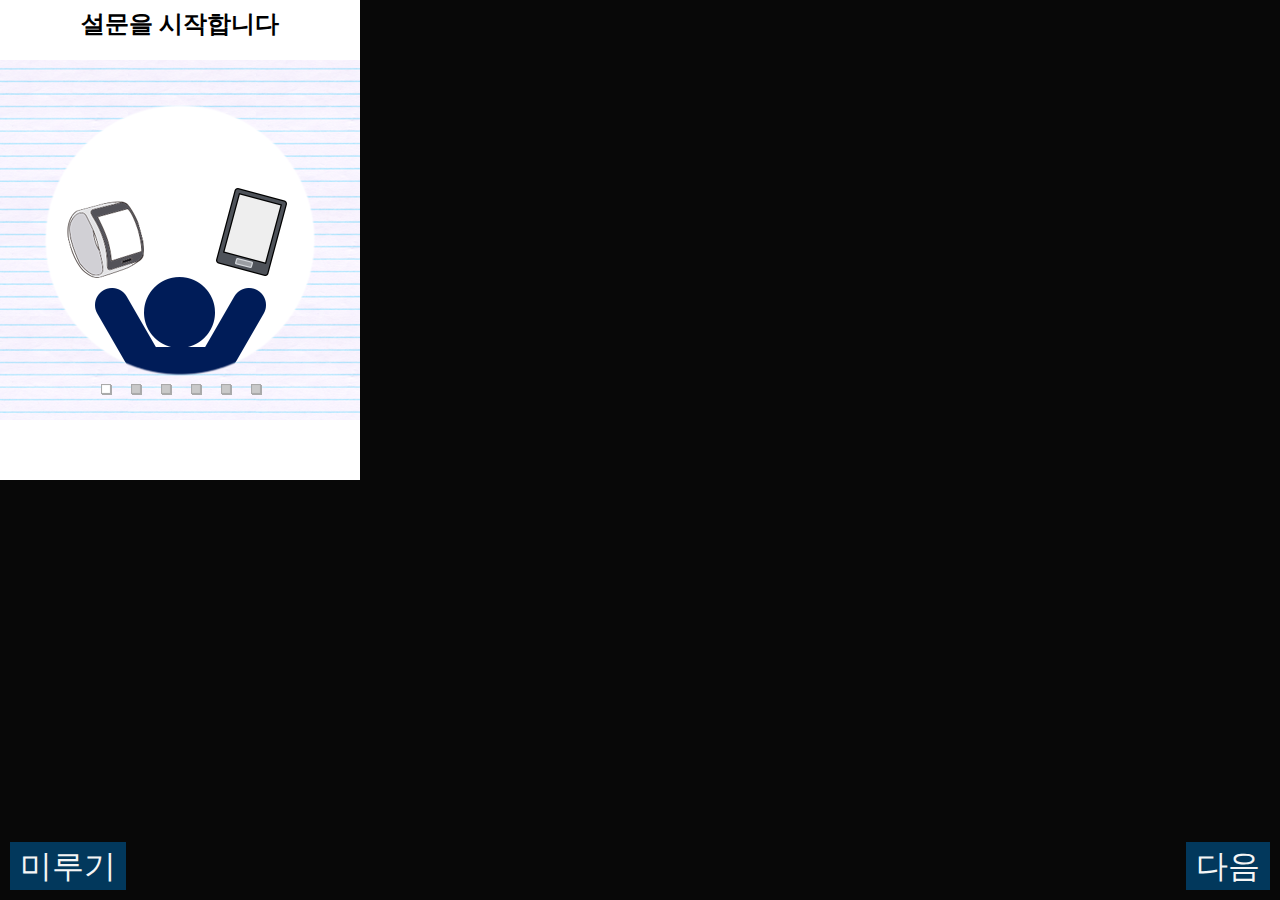
==== commit 45a21674: "add absolute mood" ====
--- a/index.html
+++ b/index.html
@@ -1,7 +1,7 @@
 <!DOCTYPE html>
 <html>
 <head>
-	<meta name="viewport" content="width=device-width,user-scalable=no"/>
+	<meta name="viewport" content="width=device-width,user-scalable=no" charset="utf-8"/>
 	<title>Wearable UI</title>
 	<link rel="stylesheet"  href="lib/tau/wearable/theme/changeable/tau.css">     
 	<script src="js/jquery-1.9.1.js"></script> 
@@ -12,17 +12,19 @@
 
 	<div class="ui-page ui-page-active" id="main">		
 		<div class="ui-content">
-			<div class="first-image"></div>
+			<div class="below-section">	
+				<div style="text-align:center">
+					<font color="black" size="5px"><b>설문을 시작합니다</b></font>
+				</div>				
+			</div>	
 			
-			<div class="below-section">	
-				<font color="black" size="5px"><b>Start logging your data!</b></font>				
-			</div>	
-				
+			<div class="first-image"></div>			
+							
 			<div class="below-section">	
 							
-				<span id="left-button"><a href="./page_snooze/index.html" class="ui-btn ui-multiline ui-inline" onclick="buttonFeedback()">Later</a></span>				
+				<span id="left-button"><a href="./page_snooze/index.html" class="ui-btn ui-multiline ui-inline" onclick="buttonFeedback()">미루기</a></span>				
 <!-- 				<span id="mid-button"><a href=# class="ui-btn ui-multiline ui-inline" onclick="connect()">Later</a></span>				 -->
-				<span id="right-button"> <a href="./page2/index.html" class="ui-btn ui-multiline ui-inline" id="startSurvey"> Next</a> </span>	
+				<span id="right-button"> <a href="./page2/index.html" class="ui-btn ui-multiline ui-inline" id="startSurvey"> 다음</a> </span>	
 			</div>
 			
 		</div>
--- a/css/style.css
+++ b/css/style.css
@@ -85,12 +85,35 @@
 	padding-right:5px;
 	background-color:#fafafa;
 }
+.divide-section-50px{
+	width:360px;
+	height:50px;
+	padding-left: 0px;
+	padding-top:0px;
+	padding-bottom: 0px;
+	padding-right: 0px;
+	background-color:#fafafa;
+}
+.divide-section-no-horizonPadding{
+	width:360px;
+	height:150px;
+	padding-top:15px;
+	padding-bottom:15px;
+	background-color:#fafafa;
+}
 .inline-block {
   display: inline-block;
   height:100%;
   vertical-align:middle;
 }
+
 .inside-inline-block {
+  display: inline-block;
+  height:50%;
+  vertical-align:middle;
+}
+.inside-block {
+  width:100%;
   height:50%;
   vertical-align:middle;
 }
@@ -109,17 +132,95 @@
 }
 
 #left-button{
-	position: static;	
+	position: absolute;
+	bottom:10px;
+	left:10px
+}
+
+#mid-button{
+	position: static;
+	align-self:center;
+	display:inline-block;
 }
 
 #right-button{
-	position:relative;
-	top:0px;
-	left:150px;
+	position:absolute;
+	bottom:10px;
+	right:10px;
 }
 #right-button-only
 {
 	position:relative;
 	top:0px;
 	left:244px;
+}
+.checks {position: relative;}
+.checks input[type="radio"] {
+  position: absolute;
+  width: 1px;
+  height: 1px;
+  padding: 0;
+  margin: -1px;
+  overflow: hidden;
+  clip:rect(0,0,0,0);
+  border: 0;
+}
+.checks input[type="radio"] + label {
+  display: inline-block;
+  position: relative;
+  vertical-align:middle;
+  padding-left: 10px;
+  color: #111111;
+  cursor: pointer;
+  -webkit-user-select: none;
+  -moz-user-select: none;
+  -ms-user-select: none;
+}
+.checks input[type="radio"] + label:before {
+  content: '';
+  position: absolute;
+  left: 0px;
+  top: 4px;
+  width: 21px;
+  height: 21px;
+  text-align: center;
+  background: #fafafa;
+  border: 1px solid #cacece;
+  border-radius: 100%;
+  box-shadow: 0px 1px 2px rgba(0,0,0,0.05), inset 0px -15px 10px -12px rgba(0,0,0,0.05);
+}
+.checks input[type="radio"] + label:active:before,
+.checks input[type="radio"]:checked + label:active:before  {
+  box-shadow: 0 1px 2px rgba(0,0,0,0.05), inset 0px 1px 3px rgba(0,0,0,0.1);
+}
+.checks input[type="radio"]:checked + label:before {
+  background: #E9ECEE;
+  border-color: #adb8c0;
+}
+.checks input[type="radio"]:checked + label:after {
+  content: '';
+  position: absolute;
+  top: 1px;
+  left: 5px;
+  width: 13px;
+  height: 13px;
+  background: #99a1a7;
+  border-radius: 100%;
+  box-shadow: inset 0px 0px 10px rgba(0,0,0,0.3);
+}
+
+/* radio size */
+.checks.small input[type="radio"] + label {
+  font-size: 20px;
+  padding-left: 30px;
+}
+.checks.small input[type="radio"] + label:before {
+    top: -2px;
+  width: 21px;
+  height: 21px;
+}
+.checks.small input[type="radio"]:checked + label:after {
+    top: 3px;
+  width: 13px;
+  height: 13px;
 }